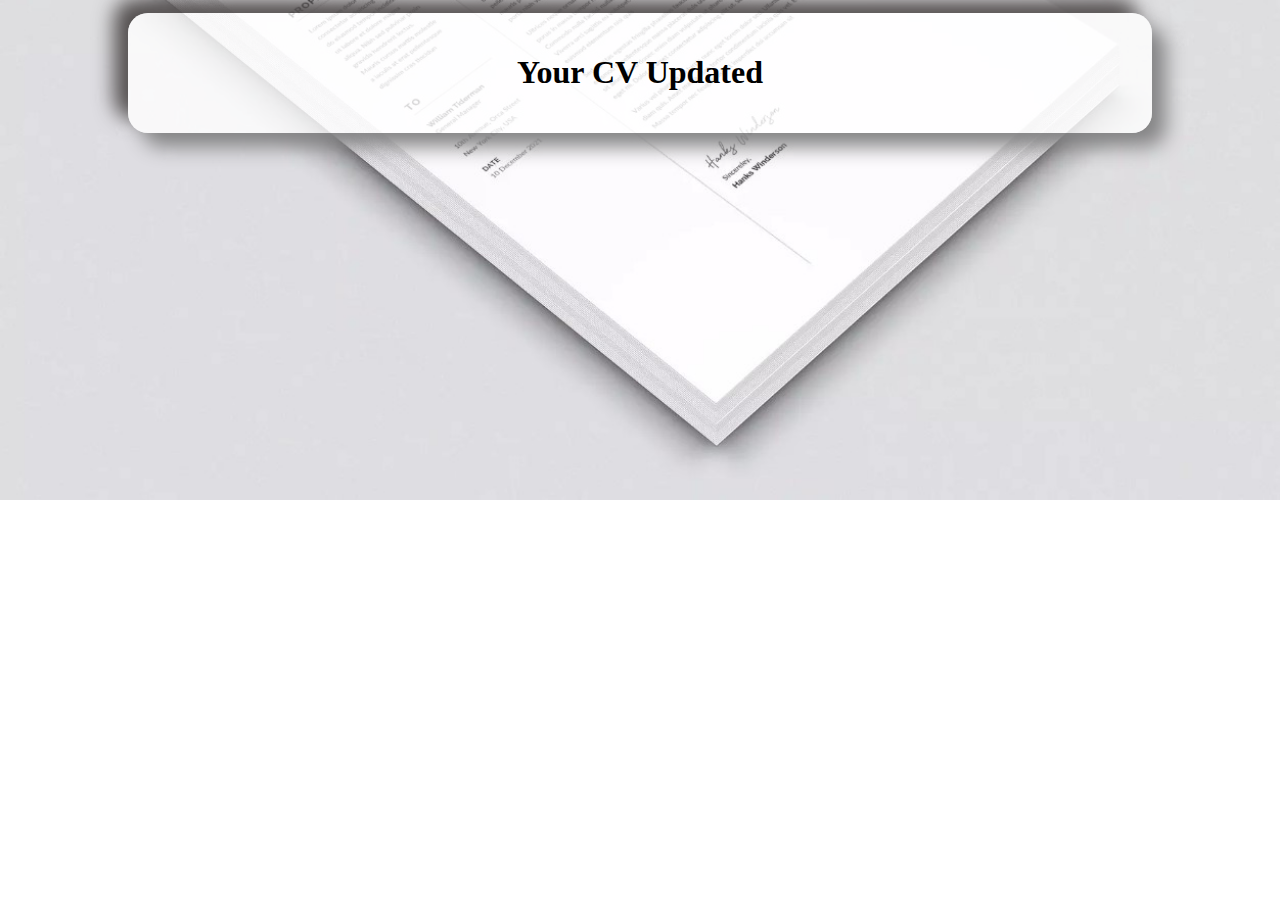
==== index1.html @ 627fb4dc "folder name change" ====
<!DOCTYPE html>
<html lang="en">
<head>
    <meta charset="UTF-8">
    <meta name="viewport" content="width=device-width, initial-scale=1.0">
    <title>Resume Output</title>
    <link rel="stylesheet" href="style.css">
</head>
<body>
    <div class="resumeoutput">
        <h1 style="text-align: center;">Your CV Updated</h1>
        <div id="resumeContent"></div>
    </div>
    <script src="resumeScript.js"></script>
</body>
</html>
---- style.css ----
body {
    margin: 0;
    width: 100vw;
    /* height: 100vh; */
    /* background: #000000; */
    background-image: url(images/cvpic.jpg);
    background-position: center;
    background-repeat: no-repeat;
    background-size: cover;
    display: flex;
    align-items: center;
    text-align: center;
    justify-content: center;
    /* place-items: center; */
    /* overflow: hidden; */
    font-family: poppins;
}
input {
    caret-color: red;
}
.container {
    position: relative;
    width: 750px;
    height: auto;
    border-radius: 20px;
    padding: 40px;
    box-sizing: border-box;
    background: #e1e4e6;
    box-shadow: 14px 14px 20px #848485, -14px -14px 20px rgb(83, 79, 79);
    /* background: rgba(479, 421, 255, 0.8); */
}
fieldset{
    border: 2px solid #1DA1F2;
}
.inputs {
    text-align: left;
    margin-top: 30px;
}
label, input, button {
    display: block; 
    width: 100%;
    padding: 5px;
    border-radius: 5%;
    border: none;
    outline: none;
    box-sizing: border-box;
}
textarea{
    display: block;
    width: 100%;
    padding: 0;
    border: none;
    outline: none;
    box-sizing: border-box;
}
label {
    margin-bottom: 4px;
}

input::placeholder {
    color: gray;
  }
    
  button {
    color: white;
    margin-top: 20px;
    background: #1DA1F2;
    height: 40px;
    border-radius: 20px;
    cursor: pointer;
    font-weight: 900;
    transition: 0.5s;
  }
  
  button:hover {
    box-shadow: 7px 7px 20px #848485, -0px -0px 20px rgb(83, 79, 79);
  }  
.resumeoutput{
    margin: 1%;
    width: 80%;
    height: auto;
    border-radius: 20px;
    padding: 20px;
    box-sizing: border-box;
    background: #ecf0f3;
    box-shadow: 14px 14px 20px #848485, -14px -14px 20px rgb(83, 79, 79);
    text-align: justify;
    background-color: rgba(479, 421, 255, 0.8);
}
.resumeoutput h2{
 color: black;
}
#resumeContent{
    max-width: 100%; /* Container ke width ke hisaab se text box ki maximum width set kare */
    width: 100%; /* Full width le lega apne parent container ki */
    box-sizing: border-box; /* Padding aur border ko width mein include kare */
    overflow: hidden; /* Agar content bahar jaaye, toh usse chhupa de */
    text-align: center;
}
/* ruseme jo generate hoga uski heading  */
.resumeheading{
background-color: black;
color: white;
border-radius: 20px;
text-align: center;
}
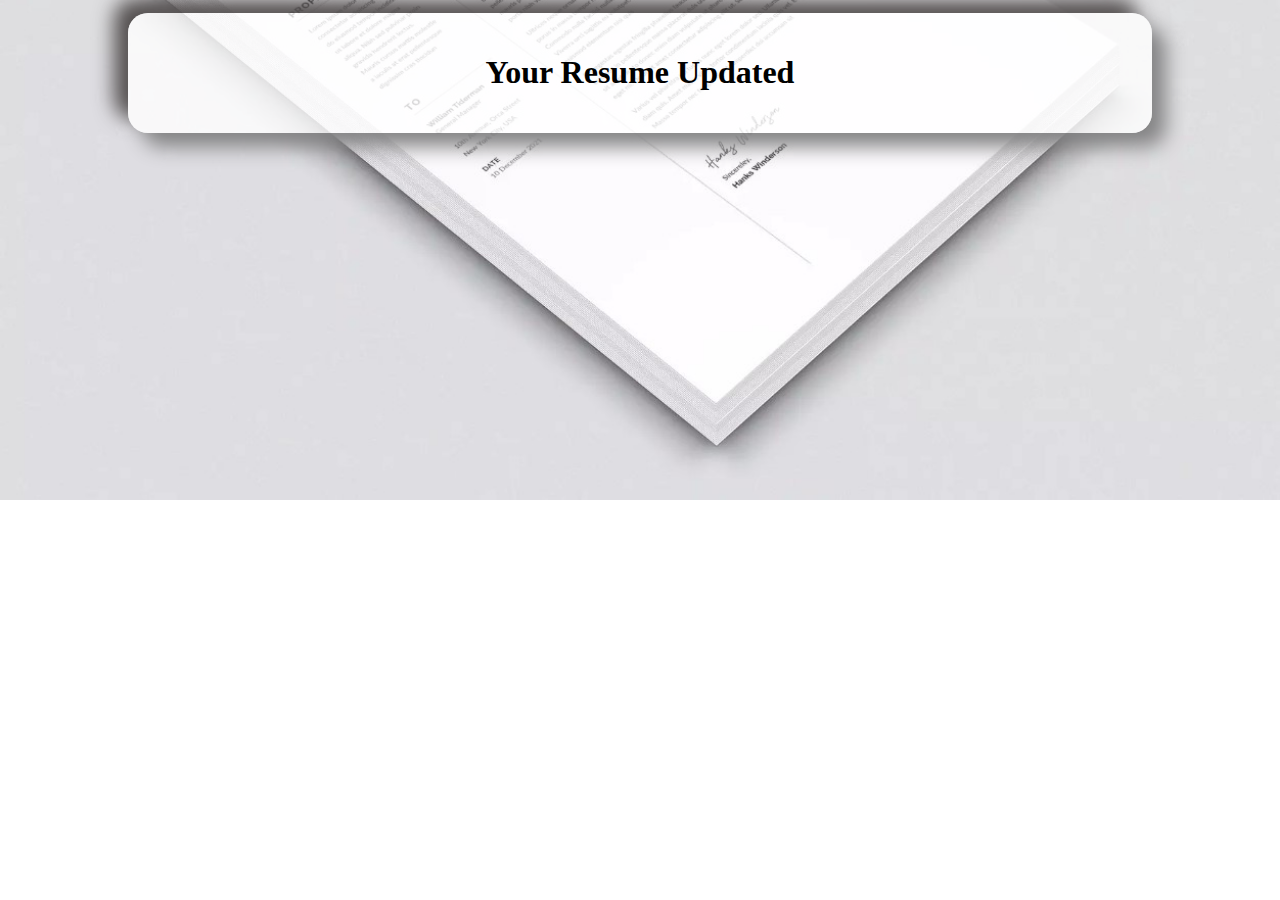
==== commit 64f63887: "favicon update" ====
--- a/index1.html
+++ b/index1.html
@@ -3,14 +3,15 @@
 <head>
     <meta charset="UTF-8">
     <meta name="viewport" content="width=device-width, initial-scale=1.0">
+    <link rel="shortcut icon" href="images/favicon.jpg" type="image/x-icon">
     <title>Resume Output</title>
     <link rel="stylesheet" href="style.css">
 </head>
 <body>
     <div class="resumeoutput">
-        <h1 style="text-align: center;">Your CV Updated</h1>
+        <h1 style="text-align: center;">Your Resume Updated</h1>
         <div id="resumeContent"></div>
     </div>
-    <script src="resumeScript.js"></script>
+    <script src="resumescript.js"></script>
 </body>
 </html>
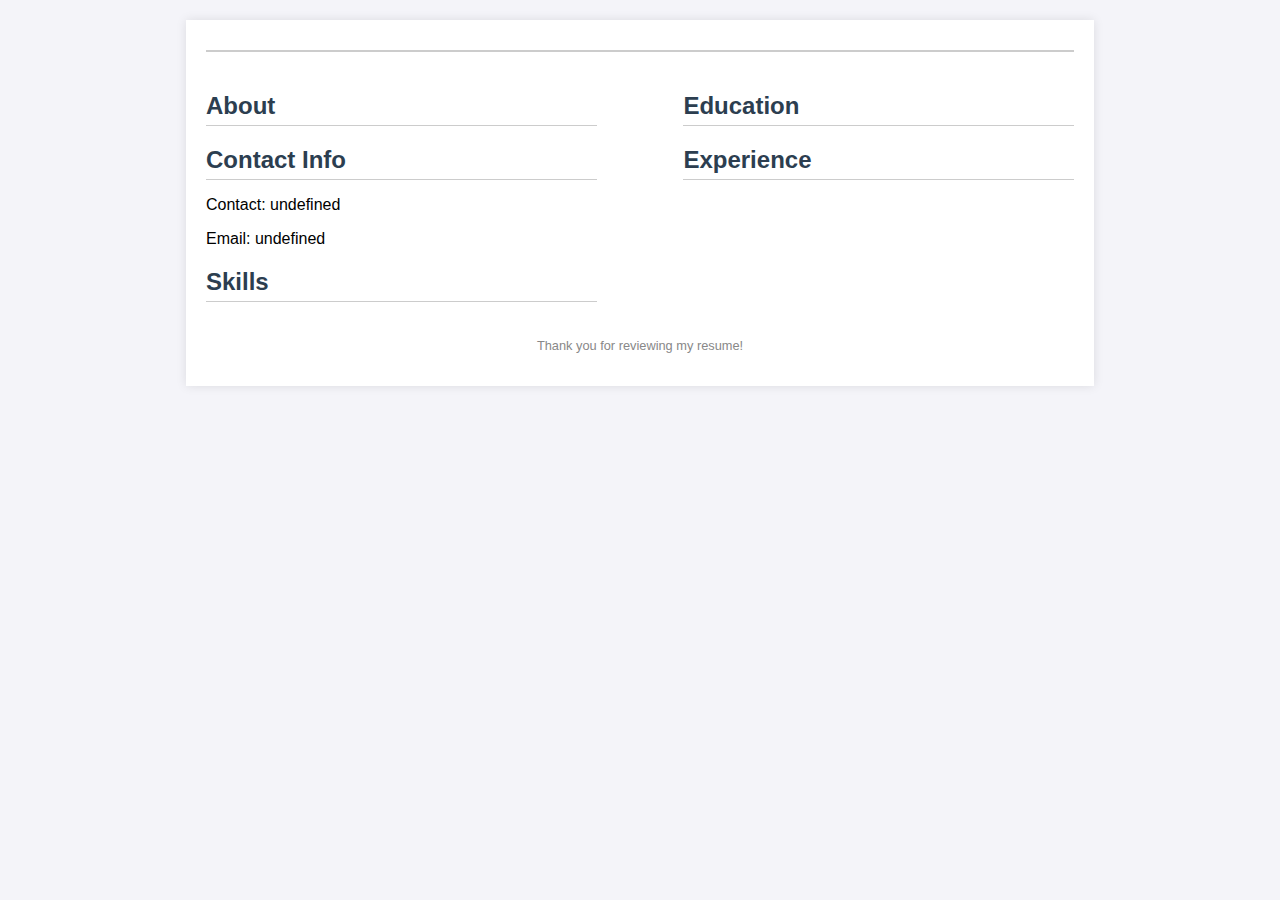
==== commit 79df4cc1: "resumeoutput chnge" ====
--- a/index1.html
+++ b/index1.html
@@ -2,16 +2,42 @@
 <html lang="en">
 <head>
     <meta charset="UTF-8">
-    <meta name="viewport" content="width=device-width, initial-scale=1.0">
-    <link rel="shortcut icon" href="images/favicon.jpg" type="image/x-icon">
     <title>Resume Output</title>
-    <link rel="stylesheet" href="style.css">
+    <link rel="stylesheet" href="resumeStyle.css">
 </head>
 <body>
-    <div class="resumeoutput">
-        <h1 style="text-align: center;">Your Resume Updated</h1>
-        <div id="resumeContent"></div>
+    <div class="resume-container">
+        <!-- Centered Name on Top -->
+        <header>
+            <h1 id="displayName"></h1>
+        </header>
+
+        <div class="content">
+            <!-- Left Section for Contact Info and About -->
+            <section class="left-section">
+                <h2>About</h2>
+                <p id="displayAbout"></p>
+                <h2>Contact Info</h2>
+                <p id="displayContact"></p>
+                <p id="displayEmail"></p>
+                <h2>Skills</h2>
+                <p id="displaySkils"></p>
+            </section>
+
+            <!-- Right Section for Education and Experience -->
+            <section class="right-section">
+                <h2>Education</h2>
+                <div id="displayEducation"></div>
+
+                <h2>Experience</h2>
+                <p id="displayExperience"></p>
+            </section>
+        </div>
+        
+        <footer>
+            <p>Thank you for reviewing my resume!</p>
+        </footer>
     </div>
-    <script src="resumescript.js"></script>
 </body>
+<script src="resumescript.js"></script>
 </html>
--- a/resumeStyle.css
+++ b/resumeStyle.css
@@ -0,0 +1,59 @@
+body {
+    font-family: Arial, sans-serif;
+    background-color: #f4f4f9;
+    margin: 0;
+    padding: 20px;
+    display: flex;
+    justify-content: center;
+}
+#displayEducation {
+    text-align: left !important;
+    /* padding-left: 20px; */
+}
+.resume-container {
+    background-color: #fff;
+    padding: 20px;
+    width: 70%;
+    box-shadow: 0 0 10px rgba(0, 0, 0, 0.1);
+}
+
+/* Centered Name */
+header {
+    text-align: center;
+    border-bottom: 2px solid #ccc;
+    padding-bottom: 10px;
+}
+
+h1 {
+    margin: 0;
+    font-size: 2em;
+    color: #2c3e50;
+}
+
+/* Flexbox layout for main content */
+.content {
+    display: flex;
+    justify-content: space-between;
+    margin-top: 20px;
+}
+
+/* Left and Right sections */
+.left-section, .right-section {
+    width: 45%;
+}
+
+/* Headings styling */
+h2 {
+    color: #2c3e50;
+    border-bottom: 1px solid #ccc;
+    padding-bottom: 5px;
+    margin-bottom: 10px;
+}
+
+/* Footer styling */
+footer {
+    text-align: center;
+    color: #888;
+    font-size: 0.8em;
+    margin-top: 20px;
+}
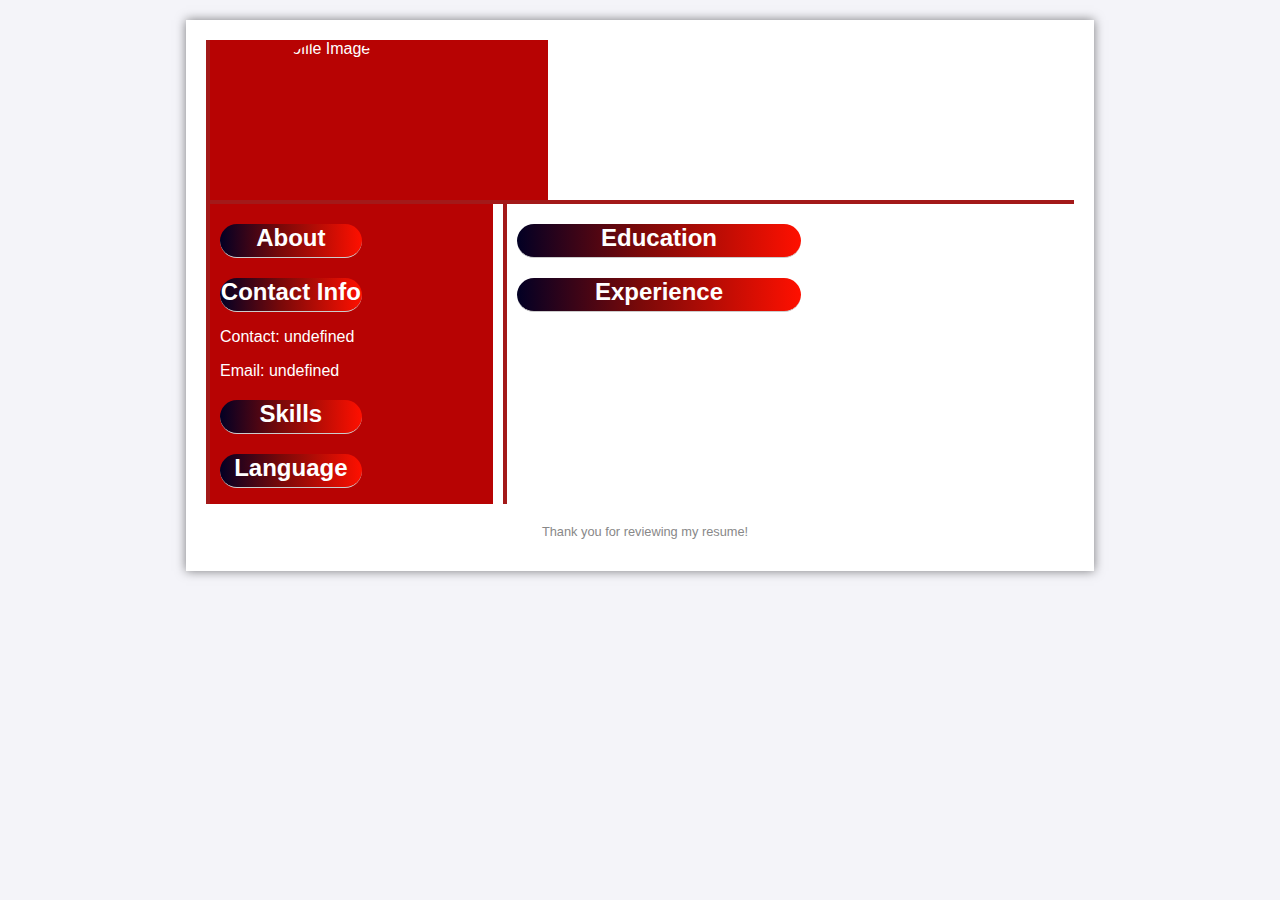
==== commit 9b4eb80e: "VIRSION UPDATE" ====
--- a/index1.html
+++ b/index1.html
@@ -2,6 +2,7 @@
 <html lang="en">
 <head>
     <meta charset="UTF-8">
+    <meta name="viewport" content="width=device-width, initial-scale=1.0">
     <title>Resume Output</title>
     <link rel="stylesheet" href="resumeStyle.css">
 </head>
@@ -9,6 +10,9 @@
     <div class="resume-container">
         <!-- Centered Name on Top -->
         <header>
+            <div class="imgdiv">
+            <img id="displayImage" alt="Profile Image" style="width: 150px; height: 150px; border-radius: 50%;" />
+        </div>
             <h1 id="displayName"></h1>
         </header>
 
@@ -19,15 +23,17 @@
                 <p id="displayAbout"></p>
                 <h2>Contact Info</h2>
                 <p id="displayContact"></p>
-                <p id="displayEmail"></p>
+                <p  id="displayEmail"></p>
                 <h2>Skills</h2>
-                <p id="displaySkils"></p>
+                <ul id="displaySkillsContainer"></ul>
+                <h2>Language</h2>
+                <ul id="displayLanguageContainer"></ul>
             </section>
 
             <!-- Right Section for Education and Experience -->
             <section class="right-section">
                 <h2>Education</h2>
-                <div id="displayEducation"></div>
+                <p id="displayEducation"></p>
 
                 <h2>Experience</h2>
                 <p id="displayExperience"></p>
--- a/resumeStyle.css
+++ b/resumeStyle.css
@@ -6,45 +6,78 @@
     display: flex;
     justify-content: center;
 }
-#displayEducation {
-    text-align: left !important;
-    /* padding-left: 20px; */
-}
 .resume-container {
     background-color: #fff;
     padding: 20px;
     width: 70%;
-    box-shadow: 0 0 10px rgba(0, 0, 0, 0.1);
+    box-shadow: 0 0 10px rgba(0, 0, 0, 0.5);
+}
+p{
+    margin-left: 10px;
+}
+/* Centered Name */
+header {
+    display: flex;
+    align-content: center;
+    border-bottom: 4px solid #a31919;
+}
+h1 {
+    border-right-width: -10px;
+    position: relative;
+    margin-left: 30px;
+    font-size: 3em;
+    color: #2c3e50;
+}
+/* name ki nichy underline  */
+h1::after{
+    display: flex;
+    top: 60px;
+    content: '';
+    position: absolute;
+    width: 75%;
+    height: 5px;
+    left: 0;
+    bottom: 0;
+    background-color: #a31919;
 }
 
-/* Centered Name */
-header {
-    text-align: center;
-    border-bottom: 2px solid #ccc;
-    padding-bottom: 10px;
+#displayImage{
+    margin-left: 50px;
+    margin-bottom: 10px;
 }
-
-h1 {
-    margin: 0;
-    font-size: 2em;
-    color: #2c3e50;
+.imgdiv{
+    border-left: 4px solid #a31919;
+    width: 338px;
+    display: flex;
+    color: #ffffff;
+    background-color:  rgb(183, 3, 3);
 }
-
 /* Flexbox layout for main content */
 .content {
     display: flex;
-    justify-content: space-between;
-    margin-top: 20px;
 }
-
 /* Left and Right sections */
-.left-section, .right-section {
-    width: 45%;
+.right-section {
+    width: 72%;
+    border-left: 4px solid #a31919;
+    margin-left: 10px;
 }
-
+.left-section{
+    background-color: rgb(183, 3, 3);
+    width: 36%;
+    color: #ffffff;
+    border-left: 4px solid #a31919;
+}
 /* Headings styling */
 h2 {
-    color: #2c3e50;
+    width: 50%;
+    text-align: center;
+    border-radius: 25px;
+    align-items: center;
+    margin-left: 10px;
+    color: #ffffff;
+    background: rgb(2,0,36);
+background: linear-gradient(90deg, rgba(2,0,36,1) 0%, rgba(121,9,9,1) 43%, rgba(255,16,0,1) 100%);
     border-bottom: 1px solid #ccc;
     padding-bottom: 5px;
     margin-bottom: 10px;
@@ -57,3 +90,101 @@
     font-size: 0.8em;
     margin-top: 20px;
 }
+/* Responsive Design */
+@media screen and  (max-width: 768px) {
+    /* Smaller devices like tablets */
+    .resume-container {
+        width: 90%;
+        padding: 15px;
+    }
+    header{
+        align-items: center;
+        /* text-align: center; */
+    }
+
+    header h1::after {
+        top: 40px; /* Aapki required positioning */
+    }
+
+    header h1 {
+        font-size: 2em; /* Yahan pe font size adjust kar sakte hain */
+    }
+
+    #displayImage {
+
+        width: 100%;
+        height: 100%;
+    }
+    .imgdiv{
+        width: 210px;
+    }
+    .content {
+        display: flex;
+    }
+    .left-section {
+        max-width: 100%;
+        font-size: 10px;
+    }
+    .right-section {
+        max-width: 100%;
+        font-size: 10px;
+    }
+}
+
+@media screen and (max-width: 912px) {
+    /* Smaller devices like mobile */
+    h1 {
+        font-size: 40px !important;
+    }
+    
+    header h1::after {
+        top: 85px; /* Aapki required positioning */
+    }
+    #displayImage {
+        margin-left: 20px;
+        width: 10vh !important;
+        height: 10vh !important;
+    }
+    .imgdiv{
+        width: 240px;
+    }
+
+    .left-section, .right-section {
+        max-width: 100%;
+        font-size: 12px !important;
+    }
+
+    h2 {
+        font-size: 15px;
+        padding: 4px;
+    } 
+}
+
+@media screen and (max-width: 480px) {
+    /* Smaller devices like mobile */
+    h1 {
+        font-size: 20px !important;
+    }
+    
+    header h1::after {
+        top: 50px; /* Aapki required positioning */
+    }
+    #displayImage {
+        margin-left: 10px;
+        width: 70px !important;
+        height: 80px !important;
+    }
+    .imgdiv{
+        width: 125px;
+    }
+
+    .left-section, .right-section {
+        max-width: 100%;
+        font-size: 5px !important;
+    }
+
+    h2 {
+        font-size: 1em;
+        padding: 4px;
+    }
+}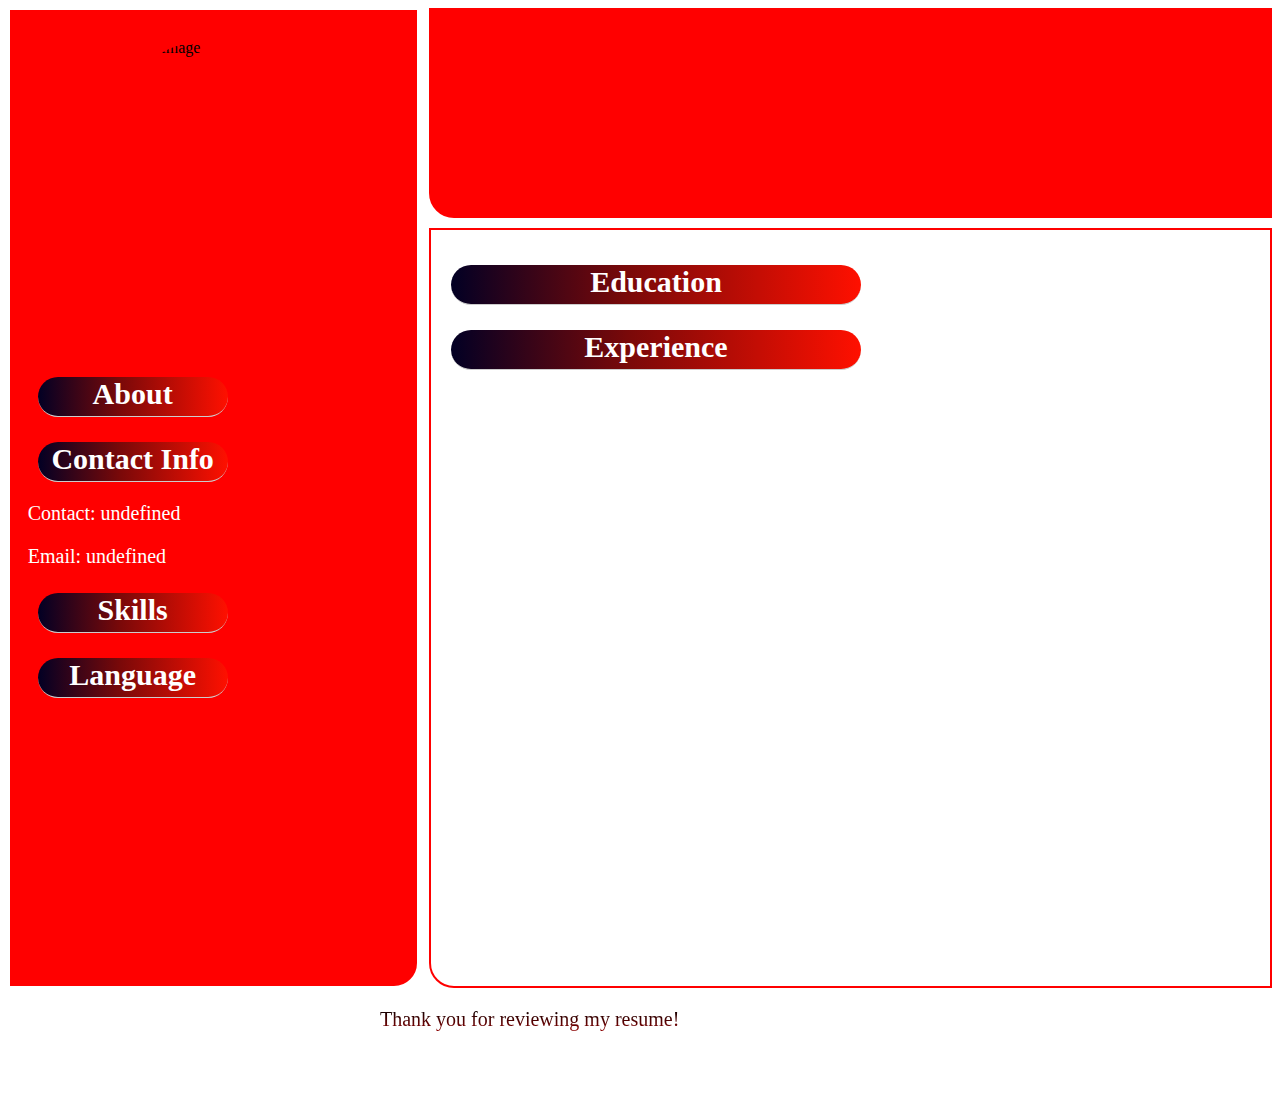
==== commit a1d6d6f2: "update" ====
--- a/index1.html
+++ b/index1.html
@@ -8,41 +8,36 @@
 </head>
 <body>
     <div class="resume-container">
-        <!-- Centered Name on Top -->
-        <header>
+        <div class="items1">
             <div class="imgdiv">
-            <img id="displayImage" alt="Profile Image" style="width: 150px; height: 150px; border-radius: 50%;" />
-        </div>
+                <img id="displayImage" alt="profile image"/>            
+            </div>
+            <section class="left-section">
+            <h2>About</h2>
+            <p id="displayAbout"></p>
+            <h2>Contact Info</h2>
+            <p id="displayContact"></p>
+            <p  id="displayEmail"></p>
+            <h2>Skills</h2>
+            <ul id="displaySkillsContainer"></ul>
+            <h2>Language</h2>
+            <ul id="displayLanguageContainer"></ul>
+        </section>
+    </div>
+        <div class="items2">
+            <header>
             <h1 id="displayName"></h1>
-        </header>
+        </header></div>
+        <div class="items3">
+            <section class="right-section">
+            <h2>Education</h2>
+            <p id="displayEducation"></p>
 
-        <div class="content">
-            <!-- Left Section for Contact Info and About -->
-            <section class="left-section">
-                <h2>About</h2>
-                <p id="displayAbout"></p>
-                <h2>Contact Info</h2>
-                <p id="displayContact"></p>
-                <p  id="displayEmail"></p>
-                <h2>Skills</h2>
-                <ul id="displaySkillsContainer"></ul>
-                <h2>Language</h2>
-                <ul id="displayLanguageContainer"></ul>
-            </section>
-
-            <!-- Right Section for Education and Experience -->
-            <section class="right-section">
-                <h2>Education</h2>
-                <p id="displayEducation"></p>
-
-                <h2>Experience</h2>
-                <p id="displayExperience"></p>
-            </section>
-        </div>
-        
-        <footer>
-            <p>Thank you for reviewing my resume!</p>
-        </footer>
+            <h2>Experience</h2>
+            <p id="displayExperience"></p>
+        </section>
+    </div>
+        <footer class="items4"><span>Thank you for reviewing my resume!</span></footer>
     </div>
 </body>
 <script src="resumescript.js"></script>
--- a/resumeStyle.css
+++ b/resumeStyle.css
@@ -1,74 +1,113 @@
-body {
-    font-family: Arial, sans-serif;
-    background-color: #f4f4f9;
-    margin: 0;
-    padding: 20px;
+/* General styles for responsiveness */
+.resume-container {
+    display: grid;
+    grid-template-columns: repeat(auto-fit, minmax(200px, 1fr));
+    grid-gap: 10px;
+    grid-auto-rows: minmax(100px, auto);
+}
+
+/* Responsive adjustments */
+@media (max-width: 768px) {
+    .items1 {
+        grid-column: 1 / -1;
+        grid-row: 1;
+        padding: 15px;
+    }
+
+    .items2 {
+        grid-column: 1 / -1;
+        grid-row: 2;
+        padding: 15px;
+    }
+
+    .items3 {
+        grid-column: 1 / -1;
+        grid-row: 3;
+        padding: 15px;
+    }
+
+    .items4 {
+        grid-column: 1 / -1;
+        grid-row: 4;
+        padding: 15px;
+    }
+
+    h1 {
+        font-size: 2em;
+    }
+
+    h2 {
+        font-size: 1.5em;
+    }
+
+    .left-section, .right-section {
+        font-size: 16px;
+    }
+
+    img {
+        width: 150px;
+        height: 150px;
+    }
+}
+
+@media (max-width: 480px) {
+    .items1, .items2, .items3, .items4 {
+        padding: 10px;
+    }
+
+    h1 {
+        font-size: 1.5em;
+    }
+
+    h2 {
+        font-size: 1.2em;
+    }
+
+    .left-section, .right-section {
+        font-size: 14px;
+    }
+
+    img {
+        width: 100px;
+        height: 100px;
+    }
+}
+
+/* Existing styles */
+.items1 {
+    background-color: red;
+    grid-column-start: 1;
+    grid-column-end: 3;
+    grid-row-start: 1;
+    grid-row-end: 10;
+    border: 2px solid #fff;
+    padding: 10px;
+    border-bottom-right-radius: 25px;
+}
+
+.imgdiv {
     display: flex;
     justify-content: center;
-}
-.resume-container {
-    background-color: #fff;
-    padding: 20px;
-    width: 70%;
-    box-shadow: 0 0 10px rgba(0, 0, 0, 0.5);
-}
-p{
-    margin-left: 10px;
-}
-/* Centered Name */
-header {
-    display: flex;
-    align-content: center;
-    border-bottom: 4px solid #a31919;
-}
-h1 {
-    border-right-width: -10px;
-    position: relative;
-    margin-left: 30px;
-    font-size: 3em;
-    color: #2c3e50;
-}
-/* name ki nichy underline  */
-h1::after{
-    display: flex;
-    top: 60px;
-    content: '';
-    position: absolute;
-    width: 75%;
-    height: 5px;
-    left: 0;
-    bottom: 0;
-    background-color: #a31919;
+    width: 100%;
+    height: 25%;
+    border-bottom: 2px solid red;
 }
 
-#displayImage{
-    margin-left: 50px;
-    margin-bottom: 10px;
+img {
+    margin-top: 5%;
+    width: 230px;
+    height: 250px;
+    border-radius: 50%;
 }
-.imgdiv{
-    border-left: 4px solid #a31919;
-    width: 338px;
-    display: flex;
-    color: #ffffff;
-    background-color:  rgb(183, 3, 3);
+
+.left-section {
+    color: white;
+    margin-top: 30%;
+    display: block;
+    margin-left: 2%;
+    font-size: 20px;
 }
-/* Flexbox layout for main content */
-.content {
-    display: flex;
-}
-/* Left and Right sections */
-.right-section {
-    width: 72%;
-    border-left: 4px solid #a31919;
-    margin-left: 10px;
-}
-.left-section{
-    background-color: rgb(183, 3, 3);
-    width: 36%;
-    color: #ffffff;
-    border-left: 4px solid #a31919;
-}
-/* Headings styling */
+
 h2 {
     width: 50%;
     text-align: center;
@@ -76,115 +115,66 @@
     align-items: center;
     margin-left: 10px;
     color: #ffffff;
-    background: rgb(2,0,36);
-background: linear-gradient(90deg, rgba(2,0,36,1) 0%, rgba(121,9,9,1) 43%, rgba(255,16,0,1) 100%);
+    background: linear-gradient(90deg, rgba(2,0,36,1) 0%, rgba(121,9,9,1) 43%, rgba(255,16,0,1) 100%);
     border-bottom: 1px solid #ccc;
     padding-bottom: 5px;
     margin-bottom: 10px;
 }
 
-/* Footer styling */
-footer {
-    text-align: center;
-    color: #888;
-    font-size: 0.8em;
-    margin-top: 20px;
-}
-/* Responsive Design */
-@media screen and  (max-width: 768px) {
-    /* Smaller devices like tablets */
-    .resume-container {
-        width: 90%;
-        padding: 15px;
-    }
-    header{
-        align-items: center;
-        /* text-align: center; */
-    }
-
-    header h1::after {
-        top: 40px; /* Aapki required positioning */
-    }
-
-    header h1 {
-        font-size: 2em; /* Yahan pe font size adjust kar sakte hain */
-    }
-
-    #displayImage {
-
-        width: 100%;
-        height: 100%;
-    }
-    .imgdiv{
-        width: 210px;
-    }
-    .content {
-        display: flex;
-    }
-    .left-section {
-        max-width: 100%;
-        font-size: 10px;
-    }
-    .right-section {
-        max-width: 100%;
-        font-size: 10px;
-    }
+.items2 {
+    background-color: red;
+    grid-column-start: 3;
+    grid-column-end: 8;
+    grid-row-start: 1;
+    grid-row-end: 3;
+    border: 4px solid red;
+    padding: 10px;
+    border-bottom-left-radius: 25px;
 }
 
-@media screen and (max-width: 912px) {
-    /* Smaller devices like mobile */
-    h1 {
-        font-size: 40px !important;
-    }
-    
-    header h1::after {
-        top: 85px; /* Aapki required positioning */
-    }
-    #displayImage {
-        margin-left: 20px;
-        width: 10vh !important;
-        height: 10vh !important;
-    }
-    .imgdiv{
-        width: 240px;
-    }
-
-    .left-section, .right-section {
-        max-width: 100%;
-        font-size: 12px !important;
-    }
-
-    h2 {
-        font-size: 15px;
-        padding: 4px;
-    } 
+header {
+    display: block;
+    color: #fff;
 }
 
-@media screen and (max-width: 480px) {
-    /* Smaller devices like mobile */
-    h1 {
-        font-size: 20px !important;
-    }
-    
-    header h1::after {
-        top: 50px; /* Aapki required positioning */
-    }
-    #displayImage {
-        margin-left: 10px;
-        width: 70px !important;
-        height: 80px !important;
-    }
-    .imgdiv{
-        width: 125px;
-    }
+h1 {
+    font-family: 'Times New Roman', Times, serif;
+    text-align: center;
+    font-size: 4em;
+    text-transform: capitalize;
+    text-decoration: underline solid red;
+}
 
-    .left-section, .right-section {
-        max-width: 100%;
-        font-size: 5px !important;
-    }
+.items3 {
+    background-color: white;
+    grid-column-start: 3;
+    grid-column-end: 8;
+    grid-row-start: 3;
+    grid-row-end: 10;
+    border: 2px solid red;
+    padding: 10px;
+    border-bottom-left-radius: 25px;
+}
 
-    h2 {
-        font-size: 1em;
-        padding: 4px;
-    }
+.right-section {
+    color: black;
+    font-size: 20px;
+}
+
+.items4 {
+    display: flex;
+    justify-content: center;
+    background-color: white;
+    grid-column-start: 1;
+    grid-column-end: 6;
+    grid-row-start: 10;
+    grid-row-end: 10;
+    padding: 10px;
+}
+
+span {
+    font-size: 20px;
+    background: -webkit-linear-gradient(rgb(0, 0, 0), rgb(247, 6, 6), rgb(0, 0, 0));
+    -webkit-background-clip: text;
+    -webkit-text-fill-color: transparent;
 }